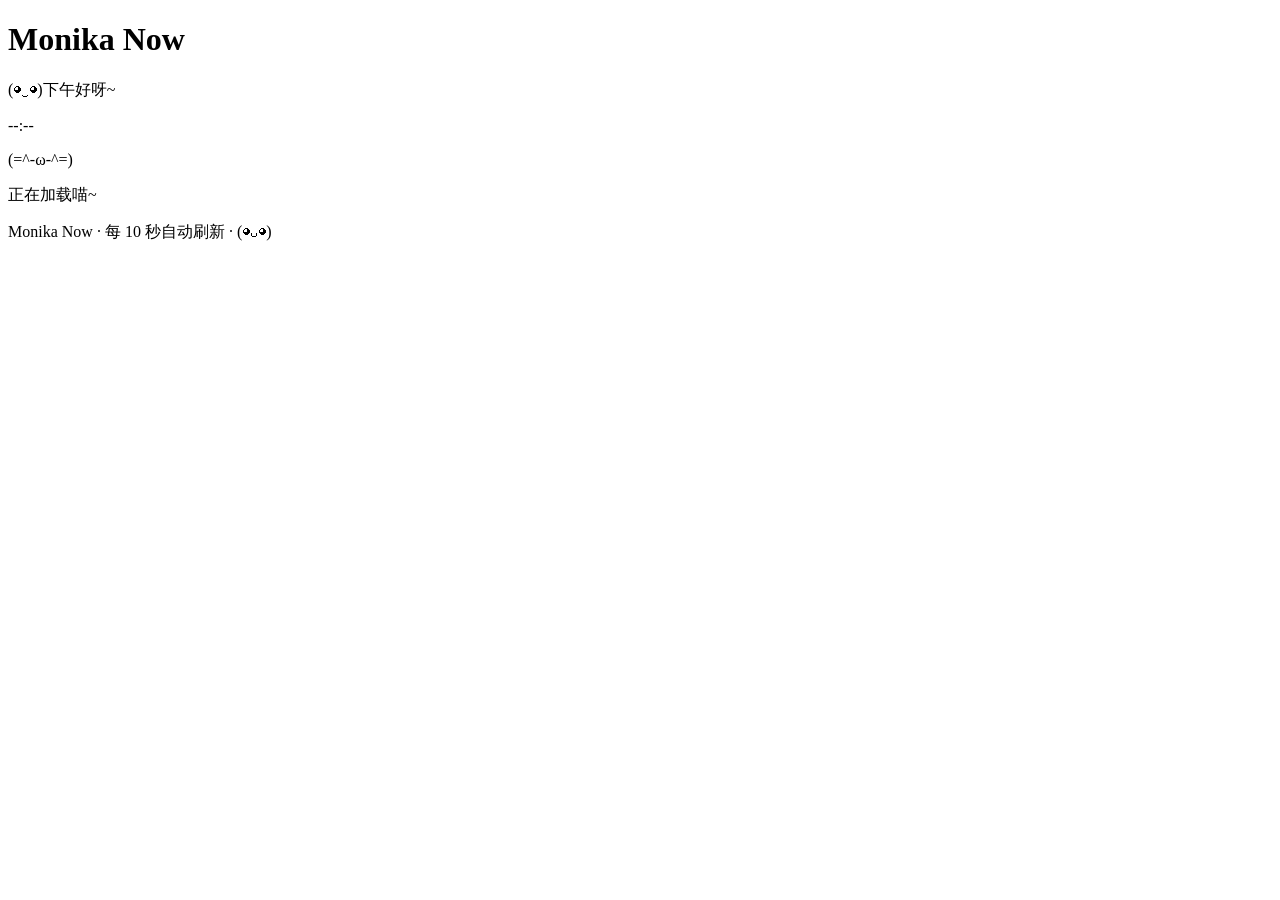
==== packages/backend/public/index.html @ 29871720 "chore: update backend/public with pixel room build" ====
<!DOCTYPE html><!--gA4scZspbXvWOluk8Ns6X--><html lang="zh-CN"><head><meta charSet="utf-8"/><meta name="viewport" content="width=device-width, initial-scale=1"/><link rel="stylesheet" href="/_next/static/css/92e62f44f39d7834.css" data-precedence="next"/><link rel="preload" as="script" fetchPriority="low" href="/_next/static/chunks/webpack-4a462cecab786e93.js"/><script src="/_next/static/chunks/4bd1b696-c023c6e3521b1417.js" async=""></script><script src="/_next/static/chunks/255-54d3085ce94738a4.js" async=""></script><script src="/_next/static/chunks/main-app-c4053d14d404c809.js" async=""></script><script src="/_next/static/chunks/app/page-c97f79992e2236d6.js" async=""></script><title>Monika Now</title><meta name="description" content="What is Monika doing right now?"/><script src="/_next/static/chunks/polyfills-42372ed130431b0a.js" noModule=""></script></head><body class="min-h-screen bg-[var(--color-cream)] relative overflow-x-hidden"><div hidden=""><!--$--><!--/$--></div><div class="sakura-container" aria-hidden="true"><div class="sakura-petal sakura-petal-0"></div><div class="sakura-petal sakura-petal-1"></div><div class="sakura-petal sakura-petal-2"></div><div class="sakura-petal sakura-petal-3"></div><div class="sakura-petal sakura-petal-4"></div><div class="sakura-petal sakura-petal-5"></div><div class="sakura-petal sakura-petal-6"></div><div class="sakura-petal sakura-petal-7"></div><div class="sakura-petal sakura-petal-8"></div><div class="sakura-petal sakura-petal-9"></div><div class="sakura-petal sakura-petal-10"></div><div class="sakura-petal sakura-petal-11"></div><div class="sakura-petal sakura-petal-12"></div><div class="sakura-petal sakura-petal-13"></div><div class="sakura-petal sakura-petal-14"></div><div class="sakura-petal sakura-petal-15"></div><div class="sakura-petal sakura-petal-16"></div><div class="sakura-petal sakura-petal-17"></div><div class="sakura-petal sakura-petal-18"></div><div class="sakura-petal sakura-petal-19"></div></div><main class="relative z-10 max-w-4xl mx-auto px-4 py-8"><header class="pb-4 mb-6 separator-dashed"><div class="flex items-end justify-between"><div><h1 class="text-xl font-bold font-[var(--font-jp)] text-[var(--color-text)] leading-tight">Monika Now</h1><p class="text-xs text-[var(--color-text-muted)] mt-0.5"><span class="mr-1">(◕‿◕)</span>下午好呀~</p></div><div class="text-right flex flex-col items-end gap-0.5"><p class="text-sm font-mono font-medium text-[var(--color-secondary)]">--:--</p></div></div></header><div class="flex flex-col items-center justify-center py-16 gap-3"><p class="text-2xl">(=^-ω-^=)</p><div class="loading-dots"><span></span><span></span><span></span></div><p class="text-xs text-[var(--color-text-muted)]">正在加载喵~</p></div><footer class="mt-12 pt-4 separator-dashed text-center"><p class="text-[10px] text-[var(--color-text-muted)]">Monika Now · 每 10 秒自动刷新 · (◕ᴗ◕)</p></footer><!--$--><!--/$--></main><script src="/_next/static/chunks/webpack-4a462cecab786e93.js" id="_R_" async=""></script><script>(self.__next_f=self.__next_f||[]).push([0])</script><script>self.__next_f.push([1,"1:\"$Sreact.fragment\"\n2:I[9766,[],\"\"]\n3:I[8924,[],\"\"]\n4:I[1959,[],\"ClientPageRoot\"]\n5:I[6313,[\"974\",\"static/chunks/app/page-c97f79992e2236d6.js\"],\"default\"]\n8:I[4431,[],\"OutletBoundary\"]\na:I[5278,[],\"AsyncMetadataOutlet\"]\nc:I[4431,[],\"ViewportBoundary\"]\ne:I[4431,[],\"MetadataBoundary\"]\nf:\"$Sreact.suspense\"\n11:I[7150,[],\"\"]\n:HL[\"/_next/static/css/92e62f44f39d7834.css\",\"style\"]\n"])</script><script>self.__next_f.push([1,"0:{\"P\":null,\"b\":\"gA4scZspbXvWOluk8Ns6X\",\"p\":\"\",\"c\":[\"\",\"\"],\"i\":false,\"f\":[[[\"\",{\"children\":[\"__PAGE__\",{}]},\"$undefined\",\"$undefined\",true],[\"\",[\"$\",\"$1\",\"c\",{\"children\":[[[\"$\",\"link\",\"0\",{\"rel\":\"stylesheet\",\"href\":\"/_next/static/css/92e62f44f39d7834.css\",\"precedence\":\"next\",\"crossOrigin\":\"$undefined\",\"nonce\":\"$undefined\"}]],[\"$\",\"html\",null,{\"lang\":\"zh-CN\",\"children\":[\"$\",\"body\",null,{\"className\":\"min-h-screen bg-[var(--color-cream)] relative overflow-x-hidden\",\"children\":[[\"$\",\"div\",null,{\"className\":\"sakura-container\",\"aria-hidden\":\"true\",\"children\":[[\"$\",\"div\",\"0\",{\"className\":\"sakura-petal sakura-petal-0\"}],[\"$\",\"div\",\"1\",{\"className\":\"sakura-petal sakura-petal-1\"}],[\"$\",\"div\",\"2\",{\"className\":\"sakura-petal sakura-petal-2\"}],[\"$\",\"div\",\"3\",{\"className\":\"sakura-petal sakura-petal-3\"}],[\"$\",\"div\",\"4\",{\"className\":\"sakura-petal sakura-petal-4\"}],[\"$\",\"div\",\"5\",{\"className\":\"sakura-petal sakura-petal-5\"}],[\"$\",\"div\",\"6\",{\"className\":\"sakura-petal sakura-petal-6\"}],[\"$\",\"div\",\"7\",{\"className\":\"sakura-petal sakura-petal-7\"}],[\"$\",\"div\",\"8\",{\"className\":\"sakura-petal sakura-petal-8\"}],[\"$\",\"div\",\"9\",{\"className\":\"sakura-petal sakura-petal-9\"}],[\"$\",\"div\",\"10\",{\"className\":\"sakura-petal sakura-petal-10\"}],[\"$\",\"div\",\"11\",{\"className\":\"sakura-petal sakura-petal-11\"}],[\"$\",\"div\",\"12\",{\"className\":\"sakura-petal sakura-petal-12\"}],[\"$\",\"div\",\"13\",{\"className\":\"sakura-petal sakura-petal-13\"}],[\"$\",\"div\",\"14\",{\"className\":\"sakura-petal sakura-petal-14\"}],[\"$\",\"div\",\"15\",{\"className\":\"sakura-petal sakura-petal-15\"}],[\"$\",\"div\",\"16\",{\"className\":\"sakura-petal sakura-petal-16\"}],[\"$\",\"div\",\"17\",{\"className\":\"sakura-petal sakura-petal-17\"}],[\"$\",\"div\",\"18\",{\"className\":\"sakura-petal sakura-petal-18\"}],[\"$\",\"div\",\"19\",{\"className\":\"sakura-petal sakura-petal-19\"}]]}],[\"$\",\"main\",null,{\"className\":\"relative z-10 max-w-4xl mx-auto px-4 py-8\",\"children\":[\"$\",\"$L2\",null,{\"parallelRouterKey\":\"children\",\"error\":\"$undefined\",\"errorStyles\":\"$undefined\",\"errorScripts\":\"$undefined\",\"template\":[\"$\",\"$L3\",null,{}],\"templateStyles\":\"$undefined\",\"templateScripts\":\"$undefined\",\"notFound\":[[[\"$\",\"title\",null,{\"children\":\"404: This page could not be found.\"}],[\"$\",\"div\",null,{\"style\":{\"fontFamily\":\"system-ui,\\\"Segoe UI\\\",Roboto,Helvetica,Arial,sans-serif,\\\"Apple Color Emoji\\\",\\\"Segoe UI Emoji\\\"\",\"height\":\"100vh\",\"textAlign\":\"center\",\"display\":\"flex\",\"flexDirection\":\"column\",\"alignItems\":\"center\",\"justifyContent\":\"center\"},\"children\":[\"$\",\"div\",null,{\"children\":[[\"$\",\"style\",null,{\"dangerouslySetInnerHTML\":{\"__html\":\"body{color:#000;background:#fff;margin:0}.next-error-h1{border-right:1px solid rgba(0,0,0,.3)}@media (prefers-color-scheme:dark){body{color:#fff;background:#000}.next-error-h1{border-right:1px solid rgba(255,255,255,.3)}}\"}}],[\"$\",\"h1\",null,{\"className\":\"next-error-h1\",\"style\":{\"display\":\"inline-block\",\"margin\":\"0 20px 0 0\",\"padding\":\"0 23px 0 0\",\"fontSize\":24,\"fontWeight\":500,\"verticalAlign\":\"top\",\"lineHeight\":\"49px\"},\"children\":404}],[\"$\",\"div\",null,{\"style\":{\"display\":\"inline-block\"},\"children\":[\"$\",\"h2\",null,{\"style\":{\"fontSize\":14,\"fontWeight\":400,\"lineHeight\":\"49px\",\"margin\":0},\"children\":\"This page could not be found.\"}]}]]}]}]],[]],\"forbidden\":\"$undefined\",\"unauthorized\":\"$undefined\"}]}]]}]}]]}],{\"children\":[\"__PAGE__\",[\"$\",\"$1\",\"c\",{\"children\":[[\"$\",\"$L4\",null,{\"Component\":\"$5\",\"searchParams\":{},\"params\":{},\"promises\":[\"$@6\",\"$@7\"]}],null,[\"$\",\"$L8\",null,{\"children\":[\"$L9\",[\"$\",\"$La\",null,{\"promise\":\"$@b\"}]]}]]}],{},null,false]},null,false],[\"$\",\"$1\",\"h\",{\"children\":[null,[[\"$\",\"$Lc\",null,{\"children\":\"$Ld\"}],null],[\"$\",\"$Le\",null,{\"children\":[\"$\",\"div\",null,{\"hidden\":true,\"children\":[\"$\",\"$f\",null,{\"fallback\":null,\"children\":\"$L10\"}]}]}]]}],false]],\"m\":\"$undefined\",\"G\":[\"$11\",[]],\"s\":false,\"S\":true}\n"])</script><script>self.__next_f.push([1,"6:{}\n7:\"$0:f:0:1:2:children:1:props:children:0:props:params\"\n"])</script><script>self.__next_f.push([1,"d:[[\"$\",\"meta\",\"0\",{\"charSet\":\"utf-8\"}],[\"$\",\"meta\",\"1\",{\"name\":\"viewport\",\"content\":\"width=device-width, initial-scale=1\"}]]\n9:null\n"])</script><script>self.__next_f.push([1,"b:{\"metadata\":[[\"$\",\"title\",\"0\",{\"children\":\"Monika Now\"}],[\"$\",\"meta\",\"1\",{\"name\":\"description\",\"content\":\"What is Monika doing right now?\"}]],\"error\":null,\"digest\":\"$undefined\"}\n"])</script><script>self.__next_f.push([1,"10:\"$b:metadata\"\n"])</script></body></html>
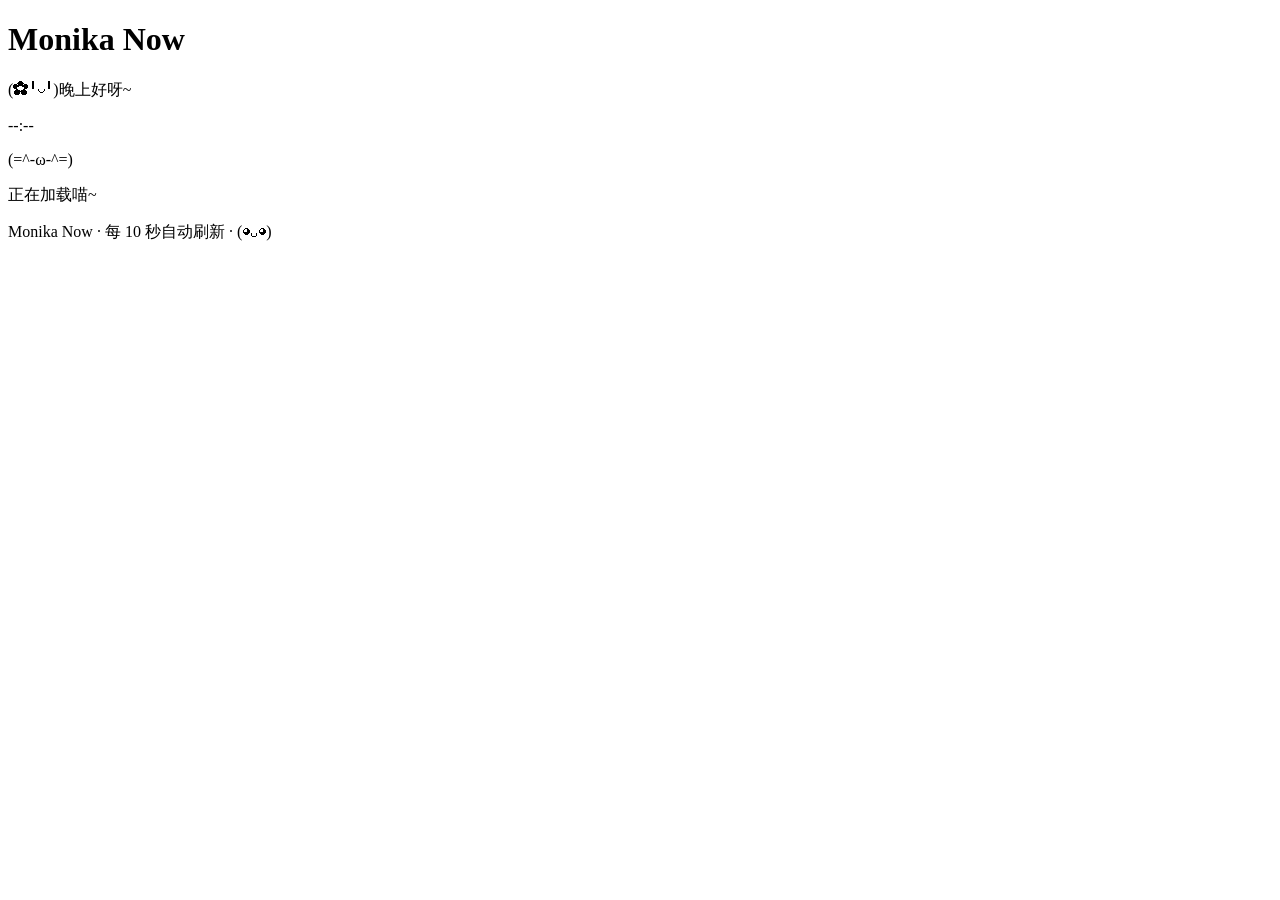
==== commit d38b326f: "chore: add apps/ structure and pixel preview docs - Move PixelRoomFloat macOS app into apps/PixelRoo" ====
--- a/packages/backend/public/index.html
+++ b/packages/backend/public/index.html
@@ -1 +1 @@
-<!DOCTYPE html><!--gA4scZspbXvWOluk8Ns6X--><html lang="zh-CN"><head><meta charSet="utf-8"/><meta name="viewport" content="width=device-width, initial-scale=1"/><link rel="stylesheet" href="/_next/static/css/92e62f44f39d7834.css" data-precedence="next"/><link rel="preload" as="script" fetchPriority="low" href="/_next/static/chunks/webpack-4a462cecab786e93.js"/><script src="/_next/static/chunks/4bd1b696-c023c6e3521b1417.js" async=""></script><script src="/_next/static/chunks/255-54d3085ce94738a4.js" async=""></script><script src="/_next/static/chunks/main-app-c4053d14d404c809.js" async=""></script><script src="/_next/static/chunks/app/page-c97f79992e2236d6.js" async=""></script><title>Monika Now</title><meta name="description" content="What is Monika doing right now?"/><script src="/_next/static/chunks/polyfills-42372ed130431b0a.js" noModule=""></script></head><body class="min-h-screen bg-[var(--color-cream)] relative overflow-x-hidden"><div hidden=""><!--$--><!--/$--></div><div class="sakura-container" aria-hidden="true"><div class="sakura-petal sakura-petal-0"></div><div class="sakura-petal sakura-petal-1"></div><div class="sakura-petal sakura-petal-2"></div><div class="sakura-petal sakura-petal-3"></div><div class="sakura-petal sakura-petal-4"></div><div class="sakura-petal sakura-petal-5"></div><div class="sakura-petal sakura-petal-6"></div><div class="sakura-petal sakura-petal-7"></div><div class="sakura-petal sakura-petal-8"></div><div class="sakura-petal sakura-petal-9"></div><div class="sakura-petal sakura-petal-10"></div><div class="sakura-petal sakura-petal-11"></div><div class="sakura-petal sakura-petal-12"></div><div class="sakura-petal sakura-petal-13"></div><div class="sakura-petal sakura-petal-14"></div><div class="sakura-petal sakura-petal-15"></div><div class="sakura-petal sakura-petal-16"></div><div class="sakura-petal sakura-petal-17"></div><div class="sakura-petal sakura-petal-18"></div><div class="sakura-petal sakura-petal-19"></div></div><main class="relative z-10 max-w-4xl mx-auto px-4 py-8"><header class="pb-4 mb-6 separator-dashed"><div class="flex items-end justify-between"><div><h1 class="text-xl font-bold font-[var(--font-jp)] text-[var(--color-text)] leading-tight">Monika Now</h1><p class="text-xs text-[var(--color-text-muted)] mt-0.5"><span class="mr-1">(◕‿◕)</span>下午好呀~</p></div><div class="text-right flex flex-col items-end gap-0.5"><p class="text-sm font-mono font-medium text-[var(--color-secondary)]">--:--</p></div></div></header><div class="flex flex-col items-center justify-center py-16 gap-3"><p class="text-2xl">(=^-ω-^=)</p><div class="loading-dots"><span></span><span></span><span></span></div><p class="text-xs text-[var(--color-text-muted)]">正在加载喵~</p></div><footer class="mt-12 pt-4 separator-dashed text-center"><p class="text-[10px] text-[var(--color-text-muted)]">Monika Now · 每 10 秒自动刷新 · (◕ᴗ◕)</p></footer><!--$--><!--/$--></main><script src="/_next/static/chunks/webpack-4a462cecab786e93.js" id="_R_" async=""></script><script>(self.__next_f=self.__next_f||[]).push([0])</script><script>self.__next_f.push([1,"1:\"$Sreact.fragment\"\n2:I[9766,[],\"\"]\n3:I[8924,[],\"\"]\n4:I[1959,[],\"ClientPageRoot\"]\n5:I[6313,[\"974\",\"static/chunks/app/page-c97f79992e2236d6.js\"],\"default\"]\n8:I[4431,[],\"OutletBoundary\"]\na:I[5278,[],\"AsyncMetadataOutlet\"]\nc:I[4431,[],\"ViewportBoundary\"]\ne:I[4431,[],\"MetadataBoundary\"]\nf:\"$Sreact.suspense\"\n11:I[7150,[],\"\"]\n:HL[\"/_next/static/css/92e62f44f39d7834.css\",\"style\"]\n"])</script><script>self.__next_f.push([1,"0:{\"P\":null,\"b\":\"gA4scZspbXvWOluk8Ns6X\",\"p\":\"\",\"c\":[\"\",\"\"],\"i\":false,\"f\":[[[\"\",{\"children\":[\"__PAGE__\",{}]},\"$undefined\",\"$undefined\",true],[\"\",[\"$\",\"$1\",\"c\",{\"children\":[[[\"$\",\"link\",\"0\",{\"rel\":\"stylesheet\",\"href\":\"/_next/static/css/92e62f44f39d7834.css\",\"precedence\":\"next\",\"crossOrigin\":\"$undefined\",\"nonce\":\"$undefined\"}]],[\"$\",\"html\",null,{\"lang\":\"zh-CN\",\"children\":[\"$\",\"body\",null,{\"className\":\"min-h-screen bg-[var(--color-cream)] relative overflow-x-hidden\",\"children\":[[\"$\",\"div\",null,{\"className\":\"sakura-container\",\"aria-hidden\":\"true\",\"children\":[[\"$\",\"div\",\"0\",{\"className\":\"sakura-petal sakura-petal-0\"}],[\"$\",\"div\",\"1\",{\"className\":\"sakura-petal sakura-petal-1\"}],[\"$\",\"div\",\"2\",{\"className\":\"sakura-petal sakura-petal-2\"}],[\"$\",\"div\",\"3\",{\"className\":\"sakura-petal sakura-petal-3\"}],[\"$\",\"div\",\"4\",{\"className\":\"sakura-petal sakura-petal-4\"}],[\"$\",\"div\",\"5\",{\"className\":\"sakura-petal sakura-petal-5\"}],[\"$\",\"div\",\"6\",{\"className\":\"sakura-petal sakura-petal-6\"}],[\"$\",\"div\",\"7\",{\"className\":\"sakura-petal sakura-petal-7\"}],[\"$\",\"div\",\"8\",{\"className\":\"sakura-petal sakura-petal-8\"}],[\"$\",\"div\",\"9\",{\"className\":\"sakura-petal sakura-petal-9\"}],[\"$\",\"div\",\"10\",{\"className\":\"sakura-petal sakura-petal-10\"}],[\"$\",\"div\",\"11\",{\"className\":\"sakura-petal sakura-petal-11\"}],[\"$\",\"div\",\"12\",{\"className\":\"sakura-petal sakura-petal-12\"}],[\"$\",\"div\",\"13\",{\"className\":\"sakura-petal sakura-petal-13\"}],[\"$\",\"div\",\"14\",{\"className\":\"sakura-petal sakura-petal-14\"}],[\"$\",\"div\",\"15\",{\"className\":\"sakura-petal sakura-petal-15\"}],[\"$\",\"div\",\"16\",{\"className\":\"sakura-petal sakura-petal-16\"}],[\"$\",\"div\",\"17\",{\"className\":\"sakura-petal sakura-petal-17\"}],[\"$\",\"div\",\"18\",{\"className\":\"sakura-petal sakura-petal-18\"}],[\"$\",\"div\",\"19\",{\"className\":\"sakura-petal sakura-petal-19\"}]]}],[\"$\",\"main\",null,{\"className\":\"relative z-10 max-w-4xl mx-auto px-4 py-8\",\"children\":[\"$\",\"$L2\",null,{\"parallelRouterKey\":\"children\",\"error\":\"$undefined\",\"errorStyles\":\"$undefined\",\"errorScripts\":\"$undefined\",\"template\":[\"$\",\"$L3\",null,{}],\"templateStyles\":\"$undefined\",\"templateScripts\":\"$undefined\",\"notFound\":[[[\"$\",\"title\",null,{\"children\":\"404: This page could not be found.\"}],[\"$\",\"div\",null,{\"style\":{\"fontFamily\":\"system-ui,\\\"Segoe UI\\\",Roboto,Helvetica,Arial,sans-serif,\\\"Apple Color Emoji\\\",\\\"Segoe UI Emoji\\\"\",\"height\":\"100vh\",\"textAlign\":\"center\",\"display\":\"flex\",\"flexDirection\":\"column\",\"alignItems\":\"center\",\"justifyContent\":\"center\"},\"children\":[\"$\",\"div\",null,{\"children\":[[\"$\",\"style\",null,{\"dangerouslySetInnerHTML\":{\"__html\":\"body{color:#000;background:#fff;margin:0}.next-error-h1{border-right:1px solid rgba(0,0,0,.3)}@media (prefers-color-scheme:dark){body{color:#fff;background:#000}.next-error-h1{border-right:1px solid rgba(255,255,255,.3)}}\"}}],[\"$\",\"h1\",null,{\"className\":\"next-error-h1\",\"style\":{\"display\":\"inline-block\",\"margin\":\"0 20px 0 0\",\"padding\":\"0 23px 0 0\",\"fontSize\":24,\"fontWeight\":500,\"verticalAlign\":\"top\",\"lineHeight\":\"49px\"},\"children\":404}],[\"$\",\"div\",null,{\"style\":{\"display\":\"inline-block\"},\"children\":[\"$\",\"h2\",null,{\"style\":{\"fontSize\":14,\"fontWeight\":400,\"lineHeight\":\"49px\",\"margin\":0},\"children\":\"This page could not be found.\"}]}]]}]}]],[]],\"forbidden\":\"$undefined\",\"unauthorized\":\"$undefined\"}]}]]}]}]]}],{\"children\":[\"__PAGE__\",[\"$\",\"$1\",\"c\",{\"children\":[[\"$\",\"$L4\",null,{\"Component\":\"$5\",\"searchParams\":{},\"params\":{},\"promises\":[\"$@6\",\"$@7\"]}],null,[\"$\",\"$L8\",null,{\"children\":[\"$L9\",[\"$\",\"$La\",null,{\"promise\":\"$@b\"}]]}]]}],{},null,false]},null,false],[\"$\",\"$1\",\"h\",{\"children\":[null,[[\"$\",\"$Lc\",null,{\"children\":\"$Ld\"}],null],[\"$\",\"$Le\",null,{\"children\":[\"$\",\"div\",null,{\"hidden\":true,\"children\":[\"$\",\"$f\",null,{\"fallback\":null,\"children\":\"$L10\"}]}]}]]}],false]],\"m\":\"$undefined\",\"G\":[\"$11\",[]],\"s\":false,\"S\":true}\n"])</script><script>self.__next_f.push([1,"6:{}\n7:\"$0:f:0:1:2:children:1:props:children:0:props:params\"\n"])</script><script>self.__next_f.push([1,"d:[[\"$\",\"meta\",\"0\",{\"charSet\":\"utf-8\"}],[\"$\",\"meta\",\"1\",{\"name\":\"viewport\",\"content\":\"width=device-width, initial-scale=1\"}]]\n9:null\n"])</script><script>self.__next_f.push([1,"b:{\"metadata\":[[\"$\",\"title\",\"0\",{\"children\":\"Monika Now\"}],[\"$\",\"meta\",\"1\",{\"name\":\"description\",\"content\":\"What is Monika doing right now?\"}]],\"error\":null,\"digest\":\"$undefined\"}\n"])</script><script>self.__next_f.push([1,"10:\"$b:metadata\"\n"])</script></body></html>+<!DOCTYPE html><!--MB7VU1c5mQUudBJF2vjHz--><html lang="zh-CN"><head><meta charSet="utf-8"/><meta name="viewport" content="width=device-width, initial-scale=1"/><link rel="stylesheet" href="/_next/static/css/981fd418de2f1220.css" data-precedence="next"/><link rel="preload" as="script" fetchPriority="low" href="/_next/static/chunks/webpack-4a462cecab786e93.js"/><script src="/_next/static/chunks/4bd1b696-c023c6e3521b1417.js" async=""></script><script src="/_next/static/chunks/255-54d3085ce94738a4.js" async=""></script><script src="/_next/static/chunks/main-app-c4053d14d404c809.js" async=""></script><script src="/_next/static/chunks/app/page-2be4aa8569a5b473.js" async=""></script><title>Monika Now</title><meta name="description" content="What is Monika doing right now?"/><script src="/_next/static/chunks/polyfills-42372ed130431b0a.js" noModule=""></script></head><body class="min-h-screen bg-[var(--color-cream)] relative overflow-x-hidden"><div hidden=""><!--$--><!--/$--></div><div class="sakura-container" aria-hidden="true"><div class="sakura-petal sakura-petal-0"></div><div class="sakura-petal sakura-petal-1"></div><div class="sakura-petal sakura-petal-2"></div><div class="sakura-petal sakura-petal-3"></div><div class="sakura-petal sakura-petal-4"></div><div class="sakura-petal sakura-petal-5"></div><div class="sakura-petal sakura-petal-6"></div><div class="sakura-petal sakura-petal-7"></div><div class="sakura-petal sakura-petal-8"></div><div class="sakura-petal sakura-petal-9"></div><div class="sakura-petal sakura-petal-10"></div><div class="sakura-petal sakura-petal-11"></div><div class="sakura-petal sakura-petal-12"></div><div class="sakura-petal sakura-petal-13"></div><div class="sakura-petal sakura-petal-14"></div><div class="sakura-petal sakura-petal-15"></div><div class="sakura-petal sakura-petal-16"></div><div class="sakura-petal sakura-petal-17"></div><div class="sakura-petal sakura-petal-18"></div><div class="sakura-petal sakura-petal-19"></div></div><main class="relative z-10 max-w-4xl mx-auto px-4 py-8"><header class="pb-4 mb-6 separator-dashed"><div class="flex items-end justify-between"><div><h1 class="text-xl font-bold font-[var(--font-jp)] text-[var(--color-text)] leading-tight">Monika Now</h1><p class="text-xs text-[var(--color-text-muted)] mt-0.5"><span class="mr-1">(✿╹◡╹)</span>晚上好呀~</p></div><div class="text-right flex flex-col items-end gap-0.5"><p class="text-sm font-mono font-medium text-[var(--color-secondary)]">--:--</p></div></div></header><div class="flex flex-col items-center justify-center py-16 gap-3"><p class="text-2xl">(=^-ω-^=)</p><div class="loading-dots"><span></span><span></span><span></span></div><p class="text-xs text-[var(--color-text-muted)]">正在加载喵~</p></div><footer class="mt-12 pt-4 separator-dashed text-center"><p class="text-[10px] text-[var(--color-text-muted)]">Monika Now · 每 10 秒自动刷新 · (◕ᴗ◕)</p></footer><!--$--><!--/$--></main><script src="/_next/static/chunks/webpack-4a462cecab786e93.js" id="_R_" async=""></script><script>(self.__next_f=self.__next_f||[]).push([0])</script><script>self.__next_f.push([1,"1:\"$Sreact.fragment\"\n2:I[9766,[],\"\"]\n3:I[8924,[],\"\"]\n4:I[1959,[],\"ClientPageRoot\"]\n5:I[6313,[\"974\",\"static/chunks/app/page-2be4aa8569a5b473.js\"],\"default\"]\n8:I[4431,[],\"OutletBoundary\"]\na:I[5278,[],\"AsyncMetadataOutlet\"]\nc:I[4431,[],\"ViewportBoundary\"]\ne:I[4431,[],\"MetadataBoundary\"]\nf:\"$Sreact.suspense\"\n11:I[7150,[],\"\"]\n:HL[\"/_next/static/css/981fd418de2f1220.css\",\"style\"]\n"])</script><script>self.__next_f.push([1,"0:{\"P\":null,\"b\":\"MB7VU1c5mQUudBJF2vjHz\",\"p\":\"\",\"c\":[\"\",\"\"],\"i\":false,\"f\":[[[\"\",{\"children\":[\"__PAGE__\",{}]},\"$undefined\",\"$undefined\",true],[\"\",[\"$\",\"$1\",\"c\",{\"children\":[[[\"$\",\"link\",\"0\",{\"rel\":\"stylesheet\",\"href\":\"/_next/static/css/981fd418de2f1220.css\",\"precedence\":\"next\",\"crossOrigin\":\"$undefined\",\"nonce\":\"$undefined\"}]],[\"$\",\"html\",null,{\"lang\":\"zh-CN\",\"children\":[\"$\",\"body\",null,{\"className\":\"min-h-screen bg-[var(--color-cream)] relative overflow-x-hidden\",\"children\":[[\"$\",\"div\",null,{\"className\":\"sakura-container\",\"aria-hidden\":\"true\",\"children\":[[\"$\",\"div\",\"0\",{\"className\":\"sakura-petal sakura-petal-0\"}],[\"$\",\"div\",\"1\",{\"className\":\"sakura-petal sakura-petal-1\"}],[\"$\",\"div\",\"2\",{\"className\":\"sakura-petal sakura-petal-2\"}],[\"$\",\"div\",\"3\",{\"className\":\"sakura-petal sakura-petal-3\"}],[\"$\",\"div\",\"4\",{\"className\":\"sakura-petal sakura-petal-4\"}],[\"$\",\"div\",\"5\",{\"className\":\"sakura-petal sakura-petal-5\"}],[\"$\",\"div\",\"6\",{\"className\":\"sakura-petal sakura-petal-6\"}],[\"$\",\"div\",\"7\",{\"className\":\"sakura-petal sakura-petal-7\"}],[\"$\",\"div\",\"8\",{\"className\":\"sakura-petal sakura-petal-8\"}],[\"$\",\"div\",\"9\",{\"className\":\"sakura-petal sakura-petal-9\"}],[\"$\",\"div\",\"10\",{\"className\":\"sakura-petal sakura-petal-10\"}],[\"$\",\"div\",\"11\",{\"className\":\"sakura-petal sakura-petal-11\"}],[\"$\",\"div\",\"12\",{\"className\":\"sakura-petal sakura-petal-12\"}],[\"$\",\"div\",\"13\",{\"className\":\"sakura-petal sakura-petal-13\"}],[\"$\",\"div\",\"14\",{\"className\":\"sakura-petal sakura-petal-14\"}],[\"$\",\"div\",\"15\",{\"className\":\"sakura-petal sakura-petal-15\"}],[\"$\",\"div\",\"16\",{\"className\":\"sakura-petal sakura-petal-16\"}],[\"$\",\"div\",\"17\",{\"className\":\"sakura-petal sakura-petal-17\"}],[\"$\",\"div\",\"18\",{\"className\":\"sakura-petal sakura-petal-18\"}],[\"$\",\"div\",\"19\",{\"className\":\"sakura-petal sakura-petal-19\"}]]}],[\"$\",\"main\",null,{\"className\":\"relative z-10 max-w-4xl mx-auto px-4 py-8\",\"children\":[\"$\",\"$L2\",null,{\"parallelRouterKey\":\"children\",\"error\":\"$undefined\",\"errorStyles\":\"$undefined\",\"errorScripts\":\"$undefined\",\"template\":[\"$\",\"$L3\",null,{}],\"templateStyles\":\"$undefined\",\"templateScripts\":\"$undefined\",\"notFound\":[[[\"$\",\"title\",null,{\"children\":\"404: This page could not be found.\"}],[\"$\",\"div\",null,{\"style\":{\"fontFamily\":\"system-ui,\\\"Segoe UI\\\",Roboto,Helvetica,Arial,sans-serif,\\\"Apple Color Emoji\\\",\\\"Segoe UI Emoji\\\"\",\"height\":\"100vh\",\"textAlign\":\"center\",\"display\":\"flex\",\"flexDirection\":\"column\",\"alignItems\":\"center\",\"justifyContent\":\"center\"},\"children\":[\"$\",\"div\",null,{\"children\":[[\"$\",\"style\",null,{\"dangerouslySetInnerHTML\":{\"__html\":\"body{color:#000;background:#fff;margin:0}.next-error-h1{border-right:1px solid rgba(0,0,0,.3)}@media (prefers-color-scheme:dark){body{color:#fff;background:#000}.next-error-h1{border-right:1px solid rgba(255,255,255,.3)}}\"}}],[\"$\",\"h1\",null,{\"className\":\"next-error-h1\",\"style\":{\"display\":\"inline-block\",\"margin\":\"0 20px 0 0\",\"padding\":\"0 23px 0 0\",\"fontSize\":24,\"fontWeight\":500,\"verticalAlign\":\"top\",\"lineHeight\":\"49px\"},\"children\":404}],[\"$\",\"div\",null,{\"style\":{\"display\":\"inline-block\"},\"children\":[\"$\",\"h2\",null,{\"style\":{\"fontSize\":14,\"fontWeight\":400,\"lineHeight\":\"49px\",\"margin\":0},\"children\":\"This page could not be found.\"}]}]]}]}]],[]],\"forbidden\":\"$undefined\",\"unauthorized\":\"$undefined\"}]}]]}]}]]}],{\"children\":[\"__PAGE__\",[\"$\",\"$1\",\"c\",{\"children\":[[\"$\",\"$L4\",null,{\"Component\":\"$5\",\"searchParams\":{},\"params\":{},\"promises\":[\"$@6\",\"$@7\"]}],null,[\"$\",\"$L8\",null,{\"children\":[\"$L9\",[\"$\",\"$La\",null,{\"promise\":\"$@b\"}]]}]]}],{},null,false]},null,false],[\"$\",\"$1\",\"h\",{\"children\":[null,[[\"$\",\"$Lc\",null,{\"children\":\"$Ld\"}],null],[\"$\",\"$Le\",null,{\"children\":[\"$\",\"div\",null,{\"hidden\":true,\"children\":[\"$\",\"$f\",null,{\"fallback\":null,\"children\":\"$L10\"}]}]}]]}],false]],\"m\":\"$undefined\",\"G\":[\"$11\",[]],\"s\":false,\"S\":true}\n"])</script><script>self.__next_f.push([1,"6:{}\n7:\"$0:f:0:1:2:children:1:props:children:0:props:params\"\n"])</script><script>self.__next_f.push([1,"d:[[\"$\",\"meta\",\"0\",{\"charSet\":\"utf-8\"}],[\"$\",\"meta\",\"1\",{\"name\":\"viewport\",\"content\":\"width=device-width, initial-scale=1\"}]]\n9:null\n"])</script><script>self.__next_f.push([1,"b:{\"metadata\":[[\"$\",\"title\",\"0\",{\"children\":\"Monika Now\"}],[\"$\",\"meta\",\"1\",{\"name\":\"description\",\"content\":\"What is Monika doing right now?\"}]],\"error\":null,\"digest\":\"$undefined\"}\n"])</script><script>self.__next_f.push([1,"10:\"$b:metadata\"\n"])</script></body></html>
